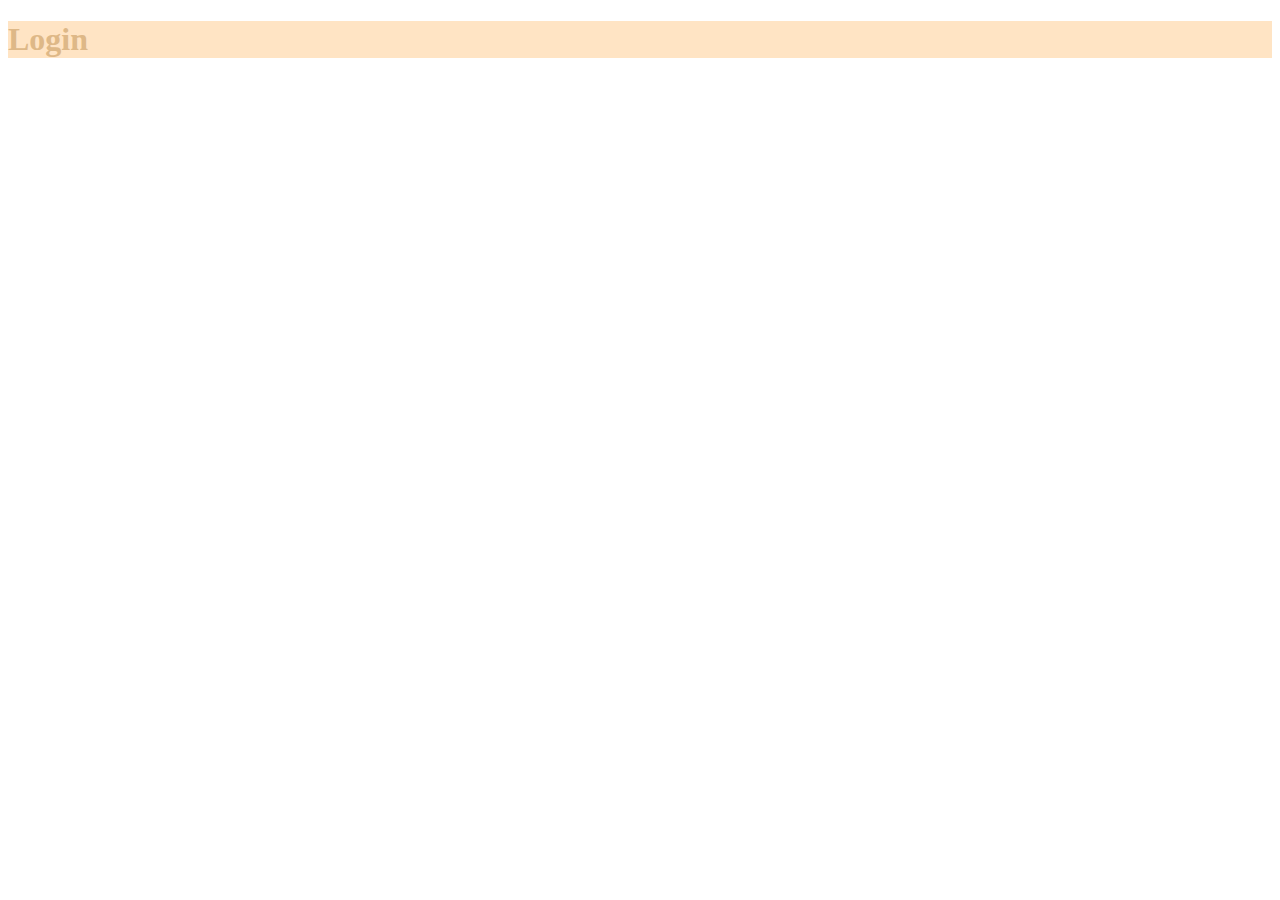
==== index.html @ 7708b939 "commit 1" ====
<!DOCTYPE html>
<html lang="en">
<head>
    <meta charset="UTF-8">
    <meta name="viewport" content="width=device-width, initial-scale=1.0">
    <title>Document</title>
    <link rel="stylesheet" href="stylesheet.css">
</head>
<body>
    <div class="login-form">
        <h1 class="heading1">Login</h1>

    </div>
    
</body>
</html>
---- stylesheet.css ----
.login-form{
    background-color: bisque;
}
.heading1
{
    color: burlywood;
}
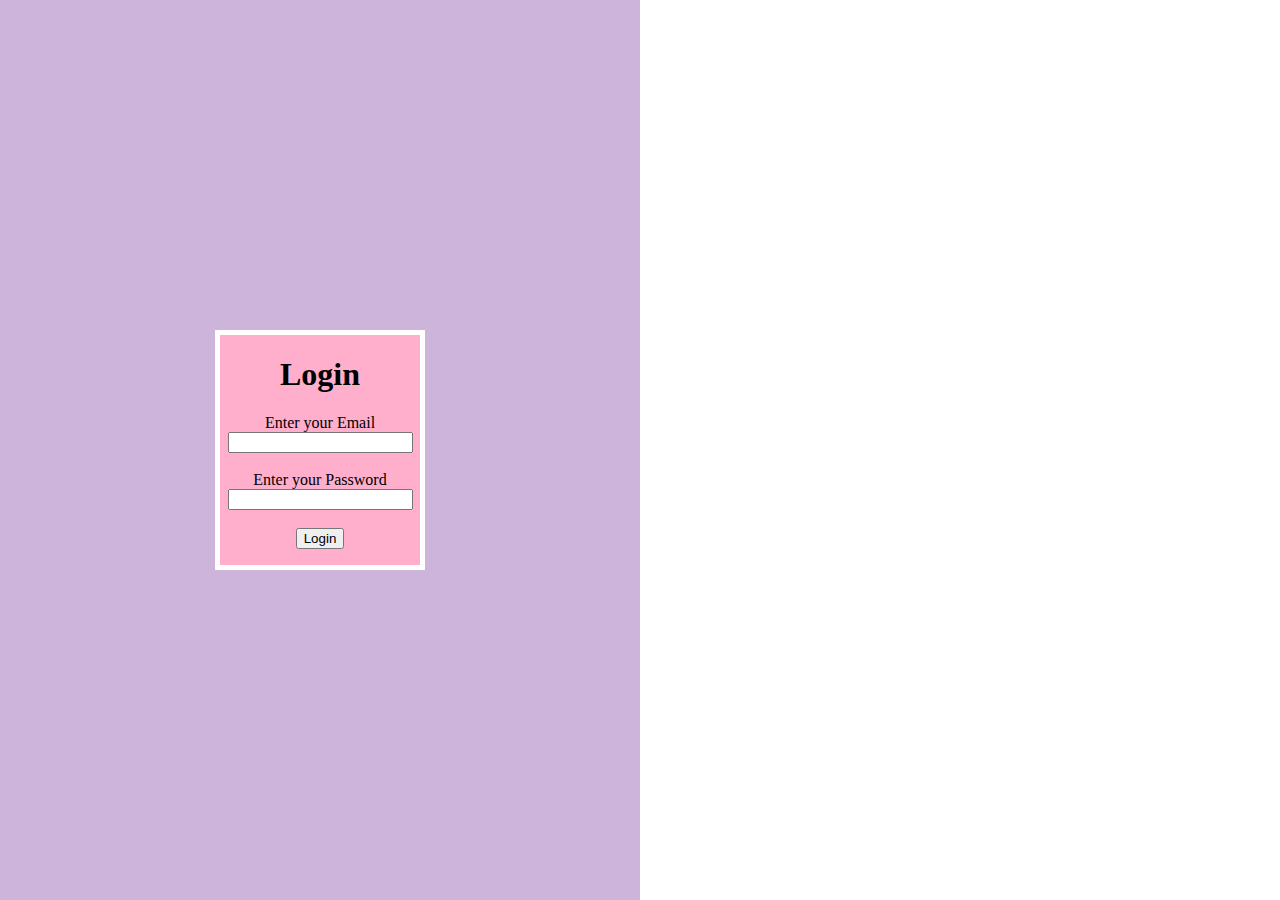
==== commit d44ecd71: "commit2" ====
--- a/index.html
+++ b/index.html
@@ -3,14 +3,56 @@
 <head>
     <meta charset="UTF-8">
     <meta name="viewport" content="width=device-width, initial-scale=1.0">
-    <title>Document</title>
-    <link rel="stylesheet" href="stylesheet.css">
+    <title>Login Page</title>
+    <link rel="stylesheet" href="index.css">
 </head>
 <body>
-    <div class="login-form">
-        <h1 class="heading1">Login</h1>
+    <div class="left">
+        <div class="login-form">      
+            <div class="logincontainer">
+                <h1 class="heading1">Login</h1>
+                <form onsubmit="return checkLogin()">
+                    <div class="fieldscontainers">
+                        <label for="Email">Enter your Email</label>
+                        <input type="email" id="email" name="email" required>
+                    </div>
+                    <br>
+                    <div class="fieldscontainers">
+                        <label for="Password">Enter your Password</label>
+                        <input type="password" id="password" name="password" required>
+                    </div>
+                    <br>
+                    <button type="submit">Login</button>
+                </form>
+                <p id="errorMessage" style="color: red;"></p>
+            </div>
+        </div>
+    </div>
+    <div class="imgc"><img src="file:///C:/Users/Dell/Downloads/undraw_order-flowers_81uq%20(1).svg" alt=""></div>
 
-    </div>
-    
+    <script>
+        function checkLogin() {
+            
+            const hardcodedEmail = "manahil.ba.alam@gmail.com";
+            const hardcodedPassword = "password123";
+
+            
+            const email = document.getElementById("email").value;
+            const password = document.getElementById("password").value;
+
+            
+            if (email === hardcodedEmail && password === hardcodedPassword) {
+                
+                localStorage.setItem("email", email);
+                localStorage.setItem("password", password);
+
+                window.location.href = "dashboard.html";
+                return false; 
+            } else {
+                document.getElementById("errorMessage").innerText = "Invalid email or password!";
+                return false;
+            }
+        }
+    </script>
 </body>
-</html>+</html>
--- a/index.css
+++ b/index.css
@@ -0,0 +1,58 @@
+
+body, html {
+    margin: 0;
+    padding: 0;
+    height: 100vh;
+}
+
+body {
+    display: flex;
+}
+
+.left, .right {
+    width: 50%;
+    height: 100vh;
+}
+
+.left {
+    background-color: #cdb4db; 
+    display: flex;
+    justify-content: center;
+    align-items: center;
+}
+.label
+{
+    text-align: center;
+}
+
+.right {
+    background-color: #ffc8dd; 
+    display: flex;
+    justify-content: center;
+    align-items: center;
+}
+.right imgc{
+    height: 20px;
+}
+
+
+
+
+.logincontainer {
+    background-color: #ffafcc;
+    text-align: center;
+    border: 5px solid white;
+    width: 200px;
+
+}
+.submitbtn
+{
+    text-decoration-color: #ffc8dd;
+    background-color: white;
+}
+.pdash
+{
+    color: #ffafcc;
+    border: 1px solid black;
+}
+
